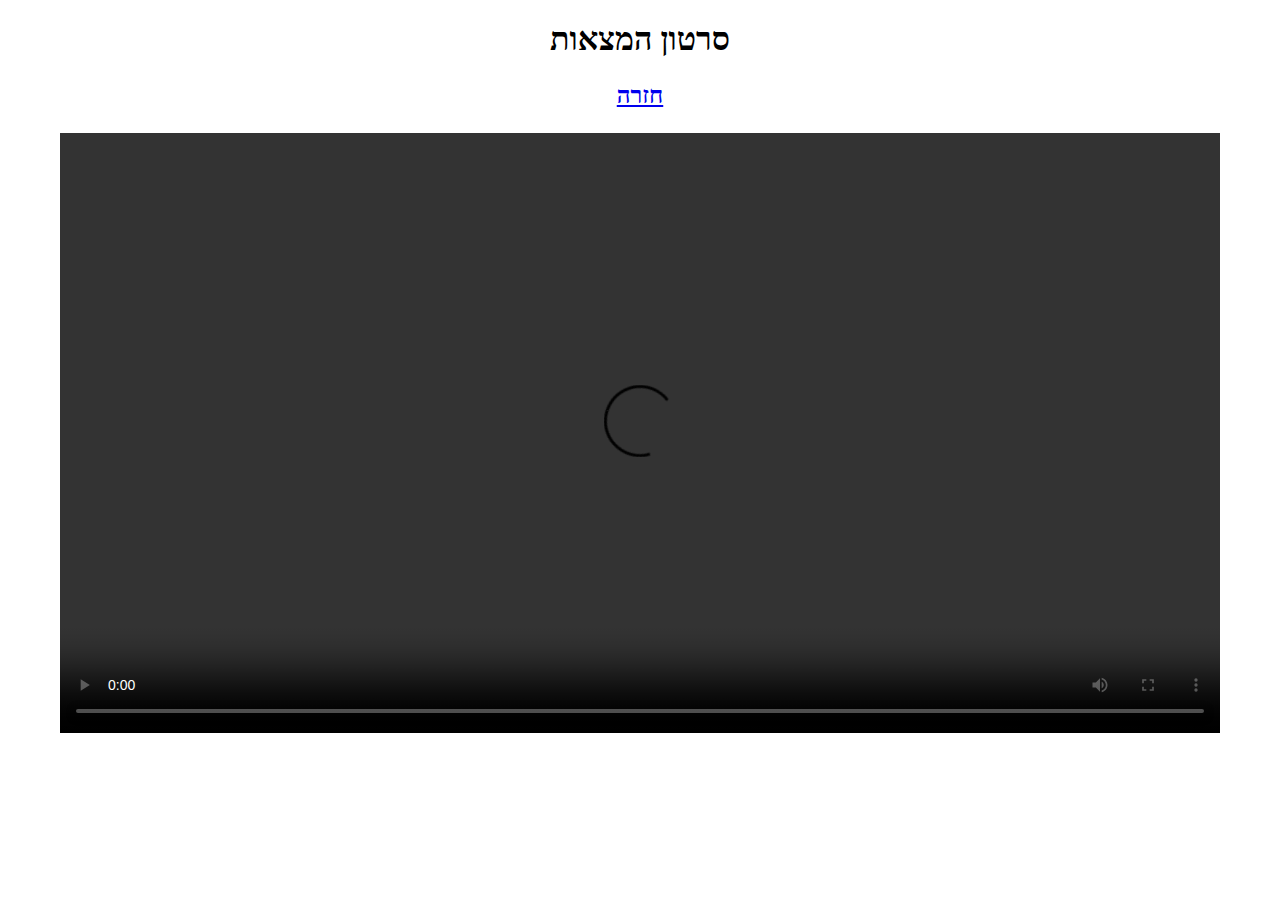
==== page2.html @ 2b735399 "Add files via upload" ====
<!DOCTYPE html>
<html>
 <head>
  <title>TSG Kids</title>
 </head>
 <body>
  <center>
   <h1 style="font-family: Secular One">סרטון המצאות</h1>
   <h2>
    <p style="font-family: Secular One">
    <a href="index.html"> חזרה
    </p>
   </h2>
  <video  width="1160" height="600" controls>
   <source src="WelcomeTrail.mp4" type="video/mp4">
  </video>
  </center>
 </body>
</html>
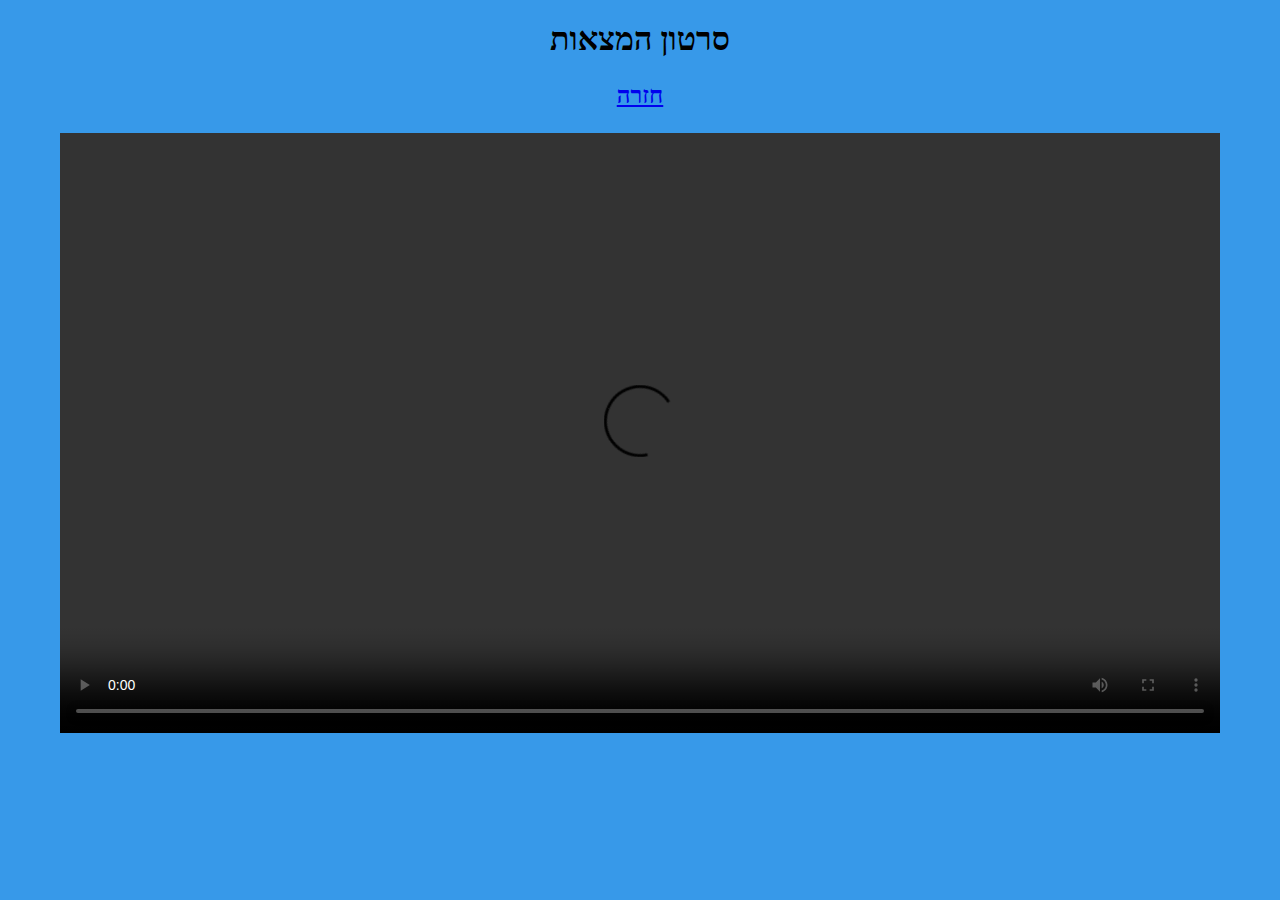
==== commit 7951ee1e: "Add files via upload" ====
--- a/page2.html
+++ b/page2.html
@@ -1,7 +1,9 @@
 <!DOCTYPE html>
 <html>
  <head>
-  <title>TSG Kids</title>
+  <link rel="icon" href="\Logo\Logo.ico" />
+  <link rel="stylesheet" href="page2styles.css">
+  <title>TGS Kids</title>
  </head>
  <body>
   <center>
--- a/page2styles.css
+++ b/page2styles.css
@@ -0,0 +1,3 @@
+body {
+ background-color: rgb(55, 153, 233);
+}